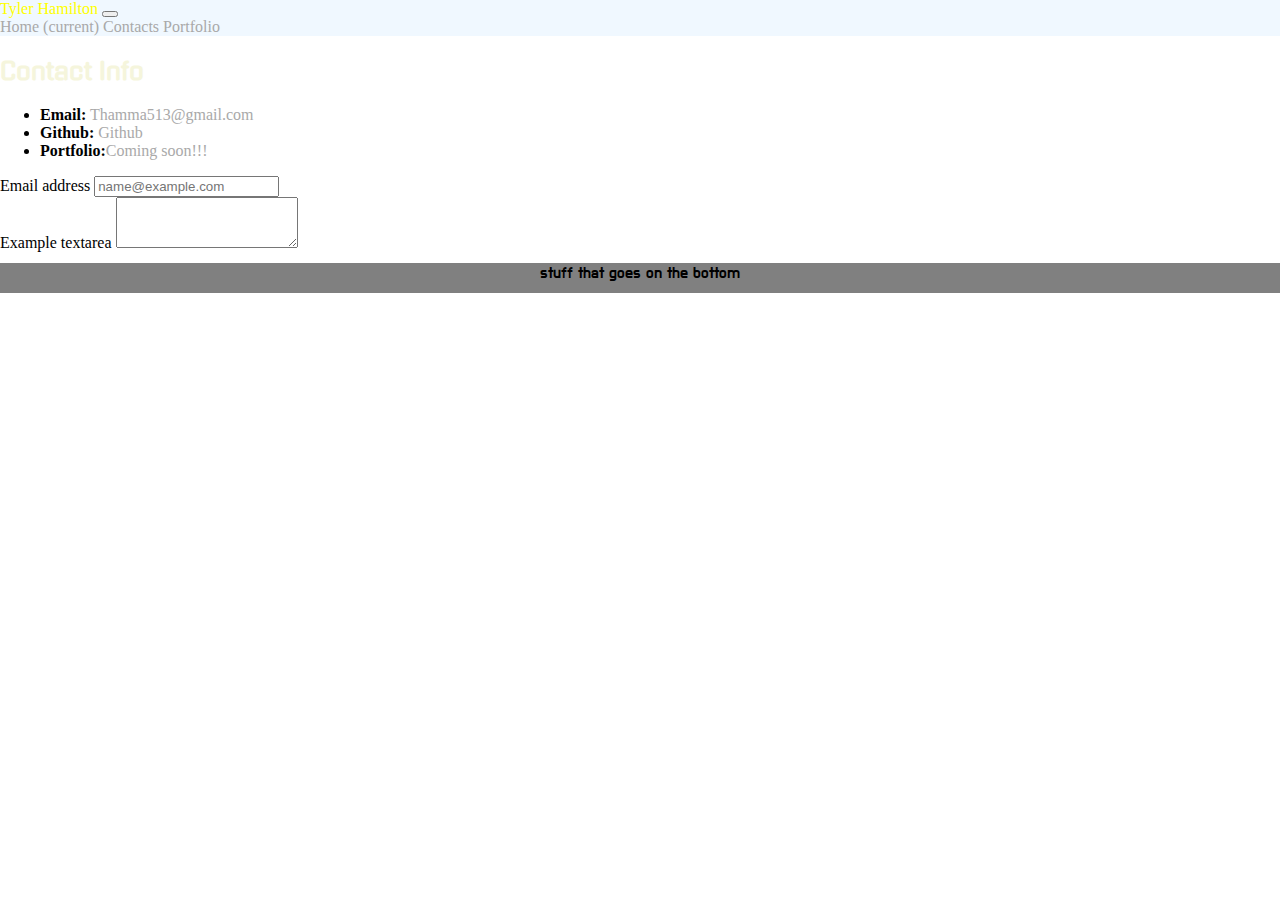
==== contacts.html @ 9885d077 "Add files via upload" ====
<DOCTYPE HTML>
    <html lang="en-us">
    <head>
    <meta charset="UTF-8">
    <link rel="stylesheet" href="https://stackpath.bootstrapcdn.com/bootstrap/4.1.0/css/bootstrap.min.css" integrity="sha384-9gVQ4dYFwwWSjIDZnLEWnxCjeSWFphJiwGPXr1jddIhOegiu1FwO5qRGvFXOdJZ4" crossorigin="anonymous">
       
    <link rel="stylesheet" href="https://use.fontawesome.com/releases/v5.0.10/css/all.css" integrity="sha384-+d0P83n9kaQMCwj8F4RJB66tzIwOKmrdb46+porD/OvrJ+37WqIM7UoBtwHO6Nlg" crossorigin="anonymous">
    <link href="https://fonts.googleapis.com/css?family=Do+Hyeon|Gugi" rel="stylesheet">
    <link rel="stylesheet" href="Assets/CSS/style.css">
    <script src="https://code.jquery.com/jquery-3.3.1.slim.min.js" integrity="sha384-q8i/X+965DzO0rT7abK41JStQIAqVgRVzpbzo5smXKp4YfRvH+8abtTE1Pi6jizo" crossorigin="anonymous"></script>
    <script src="https://cdnjs.cloudflare.com/ajax/libs/popper.js/1.14.0/umd/popper.min.js" integrity="sha384-cs/chFZiN24E4KMATLdqdvsezGxaGsi4hLGOzlXwp5UZB1LY//20VyM2taTB4QvJ" crossorigin="anonymous"></script>
    <script src="https://stackpath.bootstrapcdn.com/bootstrap/4.1.0/js/bootstrap.min.js" integrity="sha384-uefMccjFJAIv6A+rW+L4AHf99KvxDjWSu1z9VI8SKNVmz4sk7buKt/6v9KI65qnm" crossorigin="anonymous"></script>
        <title>Tyler's Portfolio</title>
    </head>
        <body background="https://www.walldevil.com/wallpapers/a66/back-ground-background-images-website-official.jpg">   
                <header>
                    <nav class="navbar navbar-expand-lg navbar-light bg-dark">
                        <a class="navbar-brand" href="portfolio.html">Tyler Hamilton</a>
                        <button class="navbar-toggler" type="button" data-toggle="collapse" data-target="#navbarNavAltMarkup" aria-controls="navbarNavAltMarkup" aria-expanded="false" aria-label="Toggle navigation">
                          <span class="navbar-toggler-icon"></span>
                        </button>
                        <div class="collapse navbar-collapse" id="navbarNavAltMarkup">
                          <div class="navbar-nav">
                            <a class="nav-item nav-link active" href="index.html">Home <span class="sr-only">(current)</span></a>
                            <a class="nav-item nav-link" href="contacts.html">Contacts</a>
                            <a class="nav-item nav-link" href="portfolio.html">Portfolio</a>
                          </div>
                        </div>
                      </nav> 
                </header>    
                        <section id="Contact Info">

                            <h2>Contact Info</h2>
                                <ul>
                                    <li><strong>Email:</strong> <a href="mailto;Thamma513@gmail.com">Thamma513@gmail.com</a></li>
                                    <li><strong>Github:</strong> <a href="https://github.com/thamma513">Github</a></li>
                                    <li><strong>Portfolio:</strong><a href="#">Coming soon!!!</a></li>
                                </ul>
                        </section>

                        <form>
                            <div class="form-group">
                              <label for="exampleFormControlInput1">Email address</label>
                              <input type="email" class="form-control" id="exampleFormControlInput1" placeholder="name@example.com">
                            </div>
                        
                            <div class="form-group">
                              <label for="exampleFormControlTextarea1">Example textarea</label>
                              <textarea class="form-control" id="exampleFormControlTextarea1" rows="3"></textarea>
                            </div>
                          </form>

                        <footer class="footer">
                                <p>stuff that goes on the bottom</p>
                        </footer>
        </body>
    
    </html>
    
</DOCTYPE>
---- Assets/CSS/style.css ----
h1, h2, h3, h4, .page-links{
    font-family: 'Gugi', cursive;
}
p{
    font-family: 'Do Hyeon', sans-serif;
}
h2{
    border: 5px, black;
    margin:0,auto;
    width: 20%;
    background-color:transparent;
    color:black;
}
body{
    background-image: url ("https://www.walldevil.com/wallpapers/a66/back-ground-background-images-website-official.jpg") ;
    margin:0;
    padding:0;
    height:100%;
    width:100%;
}
header{
    background-color: aliceblue;
    border-bottom: 5px, black;
    padding: 0px;
    margin:0px,auto;
    width:100%;
}
#Main-Bio{
    width:70%;
}
#name{
    float: left;
    background-color: aqua;
    color: black
}   
footer{
    position: relative; 
    bottom: 5px;
    border-style: solid;
    border: black, 5px;
    height: 30px;
    width: 100%;
    background-color:gray;
    display:block;
}
h2{
    color: beige;
}
#Contact Info{
    border-style: solid;
    border: black, 5px;
    display: block;
}
p{
    text-align: center; 
}

.card-group{
    display:flex;
}
.card-body{
    background-image: URL("https://www.walldevil.com/wallpapers/a66/back-ground-background-images-website-official.jpg")
}
.card-title{
    color: white;
}
.card-text{
    color: white;
}
a {
    text-decoration: none;
    color: darkgray;
}
a:hover{
    color: yellow;
    text-decoration: none;
}
a:focus{
    text-decoration: none;
    color: green;
}
a:active{
    text-decoration: none;
    color: red;
}
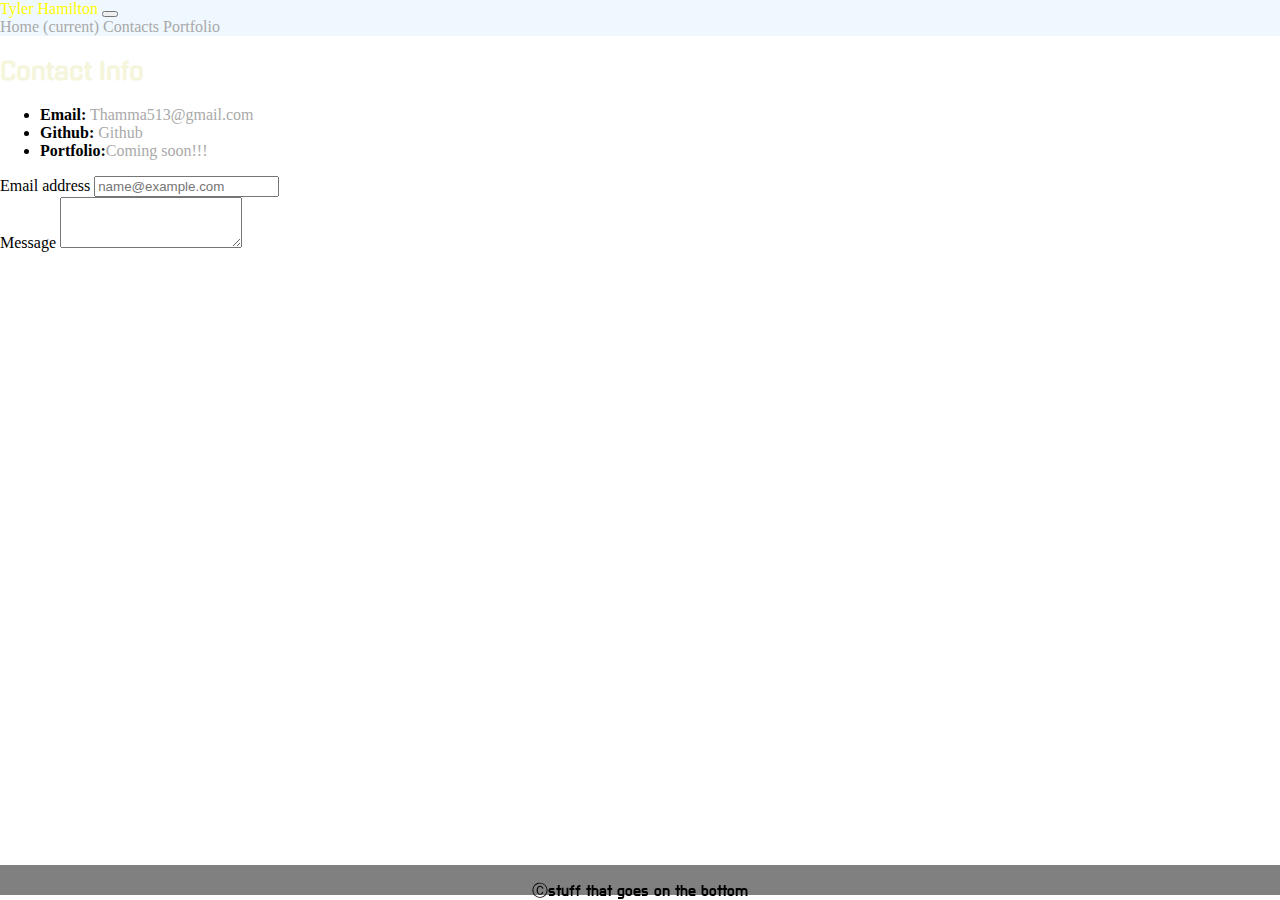
==== commit f2cd0a80: "fifth commit" ====
--- a/contacts.html
+++ b/contacts.html
@@ -28,16 +28,20 @@
                         </div>
                       </nav> 
                 </header>    
+
+              <div class="container">
+                <div class="row">
+                    <div class="col-lg-6">
                         <section id="Contact Info">
-
-                            <h2>Contact Info</h2>
+                          <h2>Contact Info</h2>
                                 <ul>
                                     <li><strong>Email:</strong> <a href="mailto;Thamma513@gmail.com">Thamma513@gmail.com</a></li>
                                     <li><strong>Github:</strong> <a href="https://github.com/thamma513">Github</a></li>
                                     <li><strong>Portfolio:</strong><a href="#">Coming soon!!!</a></li>
                                 </ul>
                         </section>
-
+                    </div>
+                  <div class=" col-lg 6">
                         <form>
                             <div class="form-group">
                               <label for="exampleFormControlInput1">Email address</label>
@@ -45,14 +49,18 @@
                             </div>
                         
                             <div class="form-group">
-                              <label for="exampleFormControlTextarea1">Example textarea</label>
+                              <label for="exampleFormControlTextarea1">Message</label>
                               <textarea class="form-control" id="exampleFormControlTextarea1" rows="3"></textarea>
                             </div>
                           </form>
+                        </div>
+                  </div>
+              </div>
+                  
 
-                        <footer class="footer">
-                                <p>stuff that goes on the bottom</p>
-                        </footer>
+      <footer class="footer">
+        <p> &#9400;stuff that goes on the bottom</p>
+      </footer>
         </body>
     
     </html>
--- a/Assets/CSS/style.css
+++ b/Assets/CSS/style.css
@@ -34,7 +34,7 @@
     color: black
 }   
 footer{
-    position: relative; 
+    position: fixed; 
     bottom: 5px;
     border-style: solid;
     border: black, 5px;
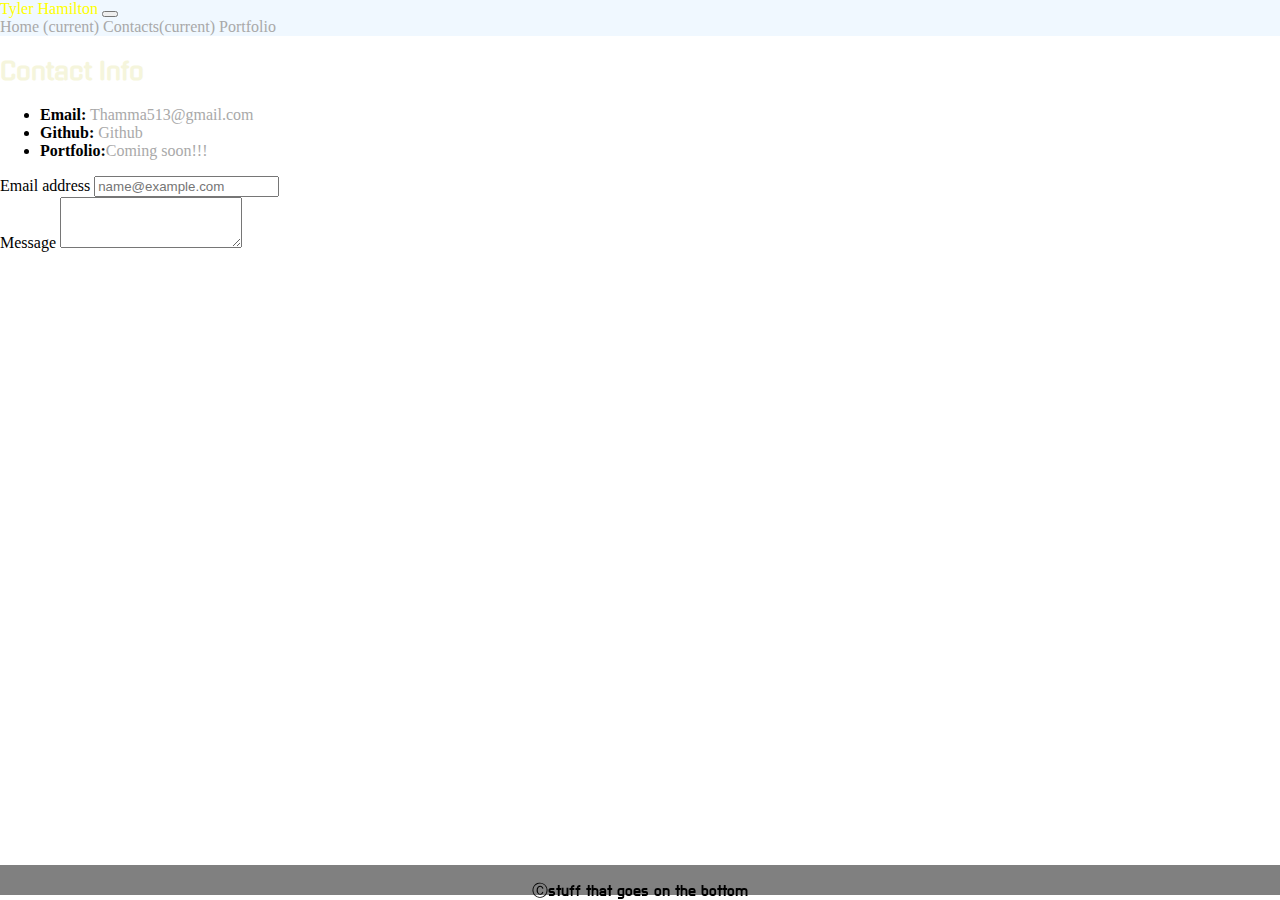
==== commit ee19d6f5: "seventh commit" ====
--- a/contacts.html
+++ b/contacts.html
@@ -14,15 +14,15 @@
     </head>
         <body background="https://www.walldevil.com/wallpapers/a66/back-ground-background-images-website-official.jpg">   
                 <header>
-                    <nav class="navbar navbar-expand-lg navbar-light bg-dark">
+                    <nav class="navbar navbar-expand-lg navbar-dark bg-dark">
                         <a class="navbar-brand" href="portfolio.html">Tyler Hamilton</a>
                         <button class="navbar-toggler" type="button" data-toggle="collapse" data-target="#navbarNavAltMarkup" aria-controls="navbarNavAltMarkup" aria-expanded="false" aria-label="Toggle navigation">
                           <span class="navbar-toggler-icon"></span>
                         </button>
-                        <div class="collapse navbar-collapse" id="navbarNavAltMarkup">
+                        <div class="collapse navbar-collapse justify-content-end" id="navbarNavAltMarkup">
                           <div class="navbar-nav">
                             <a class="nav-item nav-link active" href="index.html">Home <span class="sr-only">(current)</span></a>
-                            <a class="nav-item nav-link" href="contacts.html">Contacts</a>
+                            <a class="nav-item nav-link" href="contacts.html">Contacts<span class="sr-only">(current)</span></a>
                             <a class="nav-item nav-link" href="portfolio.html">Portfolio</a>
                           </div>
                         </div>
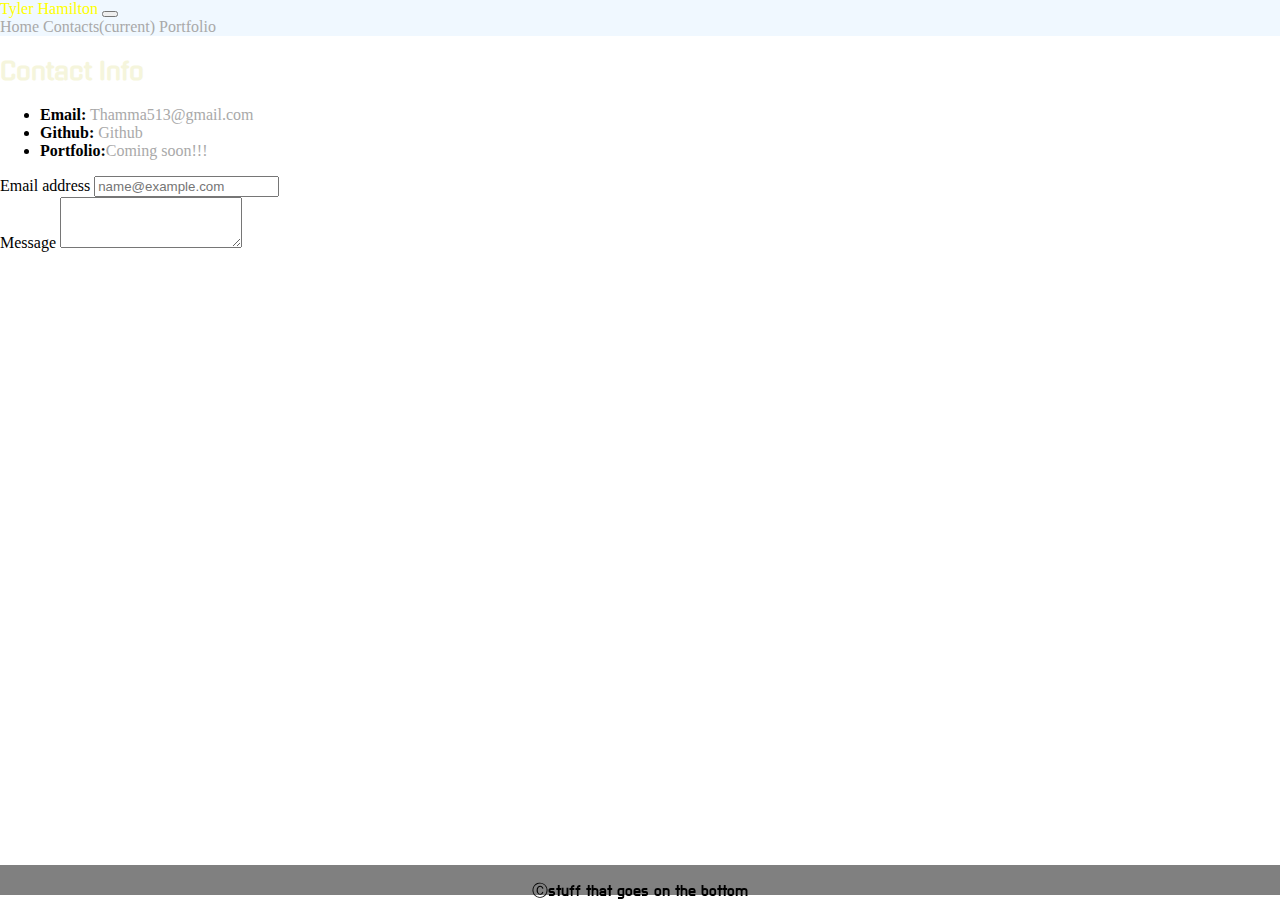
==== commit 523fee80: "eighth commit" ====
--- a/contacts.html
+++ b/contacts.html
@@ -21,7 +21,7 @@
                         </button>
                         <div class="collapse navbar-collapse justify-content-end" id="navbarNavAltMarkup">
                           <div class="navbar-nav">
-                            <a class="nav-item nav-link active" href="index.html">Home <span class="sr-only">(current)</span></a>
+                            <a class="nav-item nav-link active" href="index.html">Home </a>
                             <a class="nav-item nav-link" href="contacts.html">Contacts<span class="sr-only">(current)</span></a>
                             <a class="nav-item nav-link" href="portfolio.html">Portfolio</a>
                           </div>
